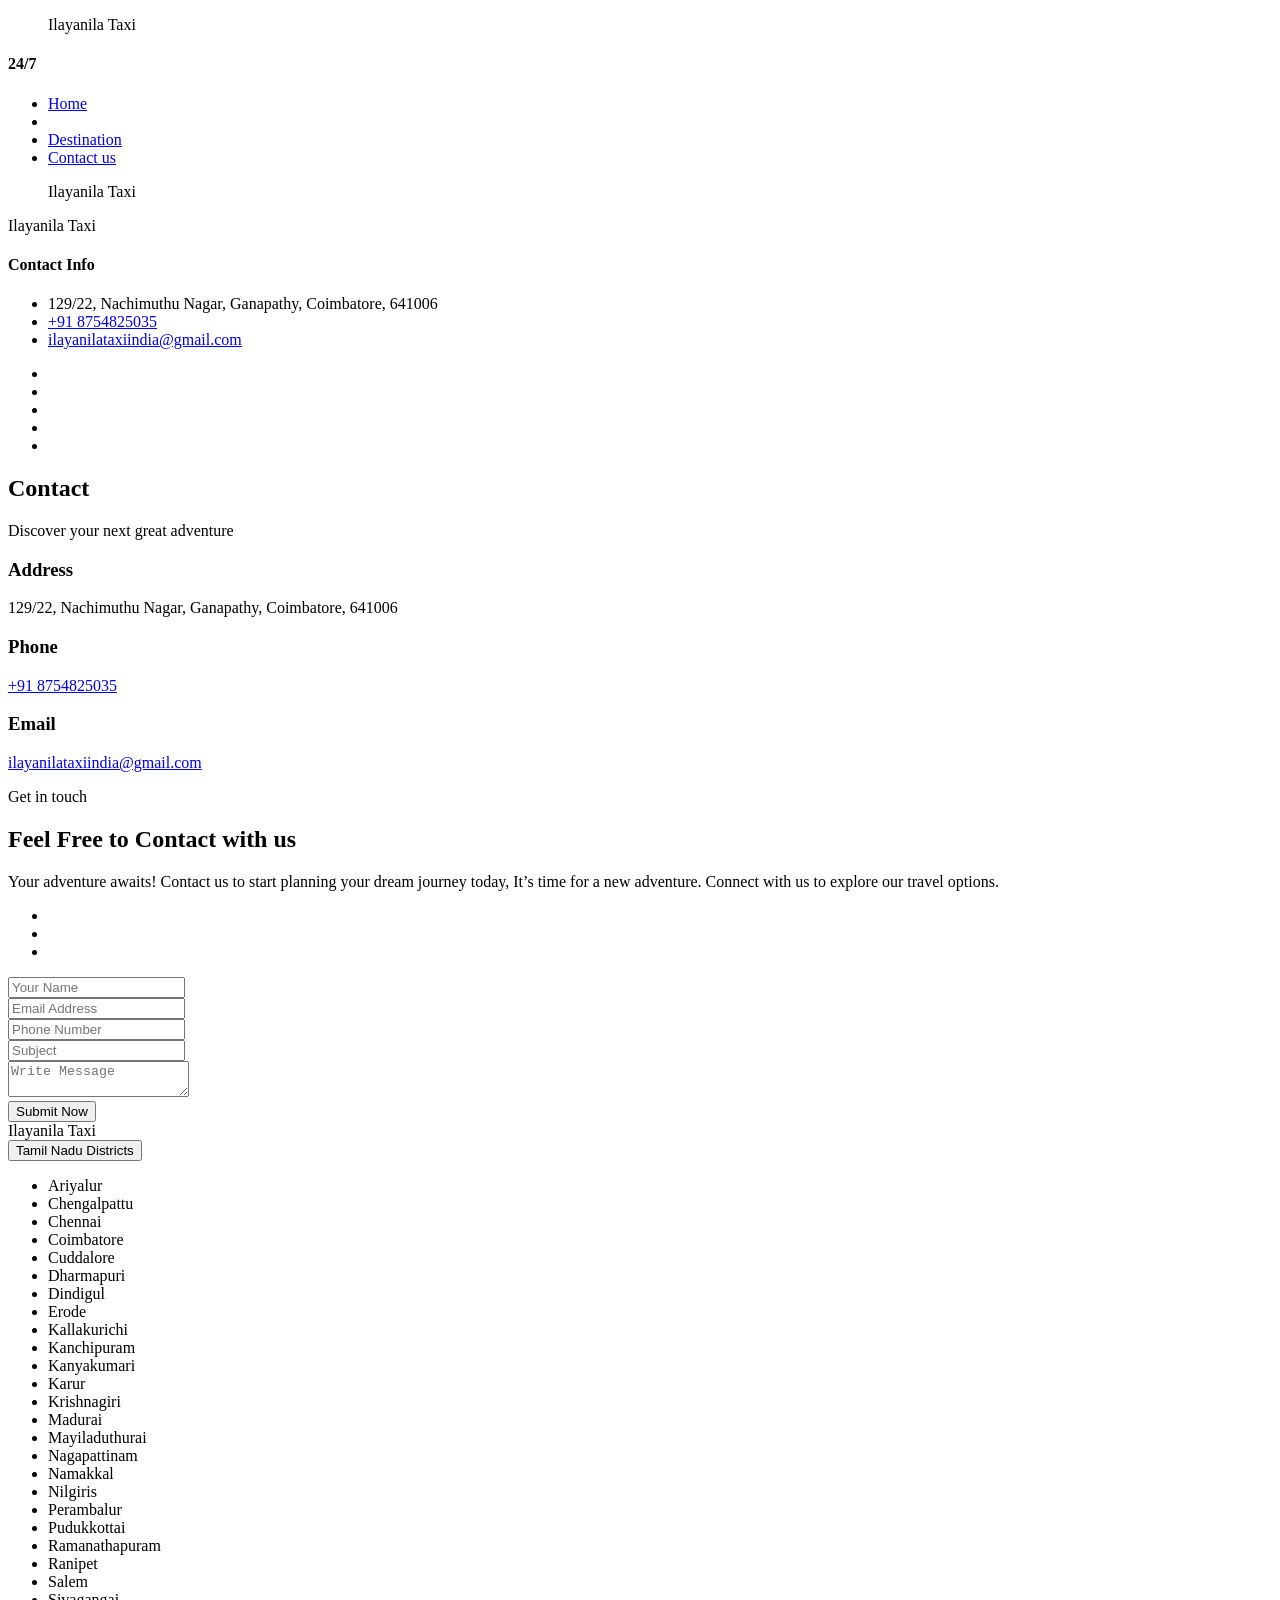
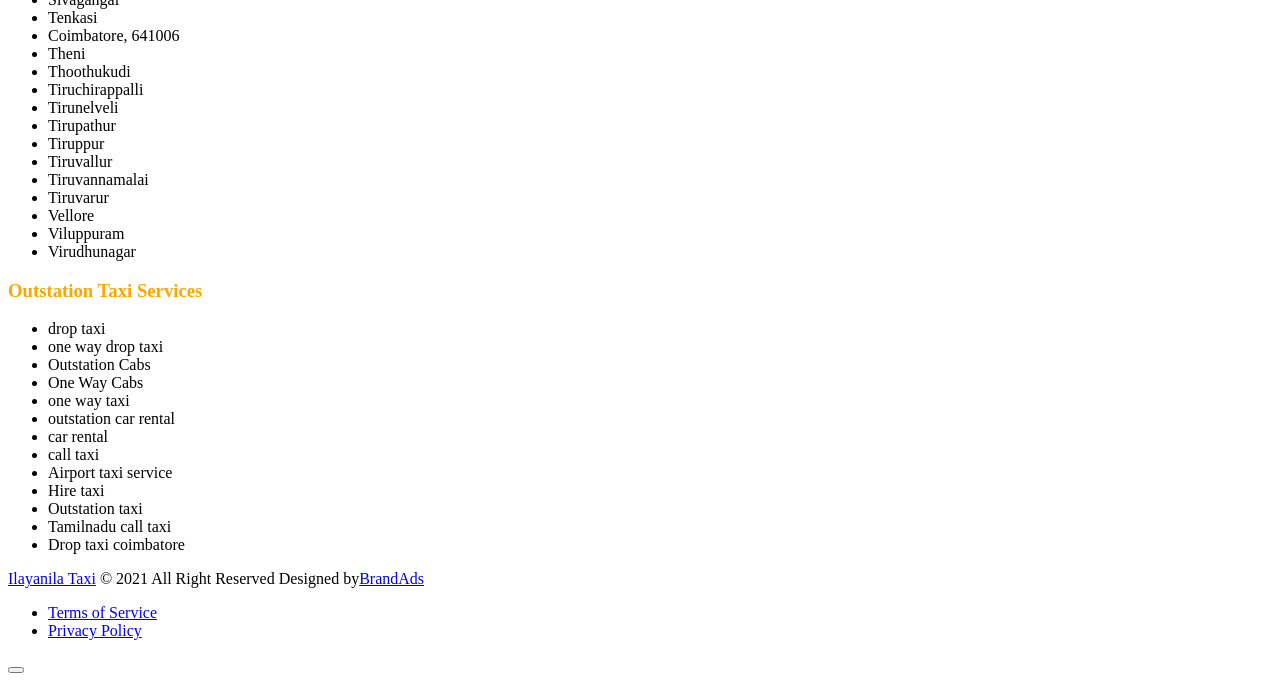
==== contact.html @ a48462d0 "Add files via upload" ====
<!DOCTYPE html>

<html lang="en">
<head>
<meta charset="utf-8"/>
<meta content="IE=edge" http-equiv="X-UA-Compatible"/>
<meta content="width=device-width, initial-scale=1.0, maximum-scale=1.0, user-scalable=0" name="viewport"/>
<title>Ilayanila Taxi</title>
<!-- Fav Icon -->
<link href="assets/images/logo.png" rel="icon" type="image/x-icon"/>
<!-- Google Fonts -->
<link href="https://fonts.googleapis.com/css2?family=Playfair+Display:ital,wght@0,400;0,500;0,600;0,700;0,800;0,900;1,400;1,500;1,600;1,700;1,800;1,900&amp;display=swap" rel="stylesheet"/>
<link href="https://fonts.googleapis.com/css2?family=Work+Sans:ital,wght@0,300;0,400;0,500;0,600;0,700;0,800;0,900;1,300;1,400;1,500;1,600;1,700;1,800;1,900&amp;display=swap" rel="stylesheet"/>
<!-- Stylesheets -->
<link href="assets/css/font-awesome-all.css" rel="stylesheet"/>
<link href="assets/css/flaticon.css" rel="stylesheet"/>
<link href="assets/css/owl.css" rel="stylesheet"/>
<link href="assets/css/bootstrap.css" rel="stylesheet"/>
<link href="assets/css/jquery.fancybox.min.css" rel="stylesheet"/>
<link href="assets/css/animate.css" rel="stylesheet"/>
<link href="assets/css/jquery-ui.css" rel="stylesheet"/>
<link href="assets/css/color.css" rel="stylesheet"/>
<link href="assets/css/style.css" rel="stylesheet"/>
<link href="assets/css/responsive.css" rel="stylesheet"/>
</head>
<!-- page wrapper -->
<body>
<div class="boxed_wrapper">
<!-- main header -->
<header class="main-header style-one">
<!-- header-lower -->
<div class="header-lower">
<div class="auto-container">
<div class="outer-box">
<div class="logo-box">
<figure class="logo"><span>Ilayanila Taxi</span>
</figure>
<span class="status-label">
<h4>24/7</h4>
</span>
</div>
<div class="menu-area clearfix">
<!--Mobile Navigation Toggler-->
<div class="mobile-nav-toggler">
<i class="icon-bar"></i>
<i class="icon-bar"></i>
<i class="icon-bar"></i>
</div>
<nav class="main-menu navbar-expand-md navbar-light">
<div class="collapse navbar-collapse show clearfix" id="navbarSupportedContent">
<ul class="navigation clearfix">
<li><a href="index.html">Home</a></li>
<li>
<li><a href="Destination.html">Destination</a></li>
<li>
<a href="contact.html">Contact us</a>
</li>
</li></ul>
</div>
</nav>
</div>
</div>
</div>
</div>
<!--sticky Header-->
<div class="sticky-header">
<div class="auto-container">
<div class="outer-box">
<div class="logo-box">
<figure class="logo"><span>Ilayanila Taxi</span>
</figure>
</div>
<div class="menu-area">
<nav class="main-menu clearfix">
<!--Keep This Empty / Menu will come through Javascript-->
</nav>
</div>
</div>
</div>
</div>
</header>
<!-- main-header end -->
<!-- Mobile Menu  -->
<div class="mobile-menu">
<div class="menu-backdrop"></div>
<div class="close-btn"><i class="fas fa-times"></i></div>
<nav class="menu-box">
<div class="nav-logo"><span>Ilayanila Taxi</span></div>
<div class="menu-outer"><!--Here Menu Will Come Automatically Via Javascript / Same Menu as in Header--></div>
<div class="contact-info">
<h4>Contact Info</h4>
<ul>
<li>129/22, Nachimuthu Nagar, Ganapathy, Coimbatore, 641006</li>
<li><a href="tel:+918754825035">+91 8754825035</a></li>
<li><a href="mailto:ilayanilataxiindia@gmail.com">ilayanilataxiindia@gmail.com</a></li>
</ul>
</div>
<div class="social-links">
<ul class="clearfix">
<li><a href="index.html"><span class="fab fa-twitter"></span></a></li>
<li><a href="index.html"><span class="fab fa-facebook-square"></span></a></li>
<li><a href="index.html"><span class="fab fa-pinterest-p"></span></a></li>
<li><a href="index.html"><span class="fab fa-instagram"></span></a></li>
<li><a href="index.html"><span class="fab fa-youtube"></span></a></li>
</ul>
</div>
</nav>
</div><!-- End Mobile Menu -->
<!-- Page Title -->
<section class="page-title centred" style="background-image: url(assets/images/240_F_530960431_c8fPd3HansYvrSJ4fJxZqp9OhjQmYoll.jpg);">
<div class="auto-container">
<div class="content-box">
<h1>Contact</h1>
<p>Discover your next great adventure</p>
</div>
</div>
</section>
<!-- End Page Title -->
<!-- contact-info-section -->
<section class="contact-info-section bg-color-1">
<div class="anim-icon">
<div class="icon anim-icon-1" style="background-image: url(assets/images/shape/shape-3.png);"></div>
<div class="icon anim-icon-2" style="background-image: url(assets/images/shape/shape-3.png);"></div>
</div>
<div class="auto-container">
<div class="row clearfix">
<div class="col-lg-4 col-md-6 col-sm-12 info-column">
<div class="single-info-box wow fadeInUp animated animated" data-wow-delay="00ms" data-wow-duration="1500ms">
<div class="inner-box">
<div class="icon-box"><i class="icon-Location"></i></div>
<h3>Address</h3>
<p>129/22, Nachimuthu Nagar, Ganapathy, Coimbatore, 641006</p>
</div>
</div>
</div>
<div class="col-lg-4 col-md-6 col-sm-12 info-column">
<div class="single-info-box wow fadeInUp animated animated" data-wow-delay="300ms" data-wow-duration="1500ms">
<div class="inner-box">
<div class="icon-box"><i class="icon-Phone"></i></div>
<h3>Phone</h3>
<p><a href="tel:+918754825035">+91 8754825035</a><br/>
</p></div>
</div>
</div>
<div class="col-lg-4 col-md-6 col-sm-12 info-column">
<div class="single-info-box wow fadeInUp animated animated" data-wow-delay="600ms" data-wow-duration="1500ms">
<div class="inner-box">
<div class="icon-box"><i class="icon-Envelope"></i></div>
<h3>Email</h3>
<p><a href="mailto:ilayanilataxiindia@gmail.com">ilayanilataxiindia@gmail.com</a><br/></p>
</div>
</div>
</div>
</div>
</div>
</section>
<!-- contact-info-section end -->
<!-- contact-section -->
<section class="contact-section">
<div class="auto-container">
<div class="row clearfix">
<div class="col-lg-5 col-md-12 col-sm-12 content-column">
<div class="content_block_5">
<div class="content-box">
<div class="sec-title">
<p>Get in touch</p>
<h2>Feel Free to Contact with us</h2>
</div>
<div class="text">
<p>Your adventure awaits! Contact us to start planning your dream journey today, It’s time for a new adventure. Connect with us to explore our travel options.</p>
</div>
<ul class="social-links clearfix">
<li><a href="contact.html"><i class="fab fa-facebook-f"></i></a></li>
<li><a href="contact.html"><i class="fab fa-google-plus-g"></i></a></li>
<li><a href="contact.html"><i class="fab fa-twitter"></i></a></li>
</ul>
</div>
</div>
</div>
<div class="col-lg-7 col-md-12 col-sm-12 form-column">
<div class="form-inner">
<form action="sendemail.php" class="default-form" id="contact-form" method="post">
<div class="row clearfix">
<div class="col-lg-6 col-md-6 col-sm-12 form-group">
<input name="username" placeholder="Your Name" required="" type="text"/>
</div>
<div class="col-lg-6 col-md-6 col-sm-12 form-group">
<input name="email" placeholder="Email Address" required="" type="email"/>
</div>
<div class="col-lg-6 col-md-12 col-sm-12 form-group">
<input name="phone" placeholder="Phone Number" required="" type="text"/>
</div>
<div class="col-lg-6 col-md-12 col-sm-12 form-group">
<input name="subject" placeholder="Subject" required="" type="text"/>
</div>
<div class="col-lg-12 col-md-12 col-sm-12 form-group">
<textarea name="message" placeholder="Write Message"></textarea>
</div>
<div class="col-lg-12 col-md-12 col-sm-12 form-group message-btn">
<button class="theme-btn" name="submit-form" type="submit">Submit Now</button>
</div>
</div>
</form>
</div>
</div>
</div>
</div>
</section>
<!-- contact-section end -->
<!-- main-footer -->
<!-- Center Section (Collapsible List of Districts) -->
<div class="footer">
<!-- Left Section (Logo and Paragraph) -->
<span>Ilayanila Taxi</span>
<div class="footer-center">
<button class="collapsible" type="button">Tamil Nadu Districts</button>
<div class="content">
<ul class="district-list">
<li>Ariyalur</li>
<li>Chengalpattu</li>
<li>Chennai</li>
<li>Coimbatore</li>
<li>Cuddalore</li>
<li>Dharmapuri</li>
<li>Dindigul</li>
<li>Erode</li>
<li>Kallakurichi</li>
<li>Kanchipuram</li>
<li>Kanyakumari</li>
<li>Karur</li>
<li>Krishnagiri</li>
<li>Madurai</li>
<li>Mayiladuthurai</li>
<li>Nagapattinam</li>
<li>Namakkal</li>
<li>Nilgiris</li>
<li>Perambalur</li>
<li>Pudukkottai</li>
<li>Ramanathapuram</li>
<li>Ranipet</li>
<li>Salem</li>
<li>Sivagangai</li>
<li>Tenkasi</li>
<li>Coimbatore, 641006</li>
<li>Theni</li>
<li>Thoothukudi</li>
<li>Tiruchirappalli</li>
<li>Tirunelveli</li>
<li>Tirupathur</li>
<li>Tiruppur</li>
<li>Tiruvallur</li>
<li>Tiruvannamalai</li>
<li>Tiruvarur</li>
<li>Vellore</li>
<li>Viluppuram</li>
<li>Virudhunagar</li>
</ul>
</div>
</div>
<div class="col-lg-3 col-md-6 col-sm-12 footer-column">
<div class="footer-widget contact-widget">
<div class="widget-title">
<strong> <h3 style="color:orange">Outstation Taxi Services</h3></strong>
</div>
<div class="widget-content">
<ul class="info-list clearfix">
<li>drop taxi</li>
<li>one way drop taxi</li>
<li>Outstation Cabs</li>
<li>One Way Cabs</li>
<li>one way taxi</li>
<li>outstation car rental</li>
<li>car rental</li>
<li>call taxi</li>
<li>Airport taxi service</li>
<li>Hire taxi</li>
<li>Outstation taxi</li>
<li>Tamilnadu call taxi</li>
<li>Drop taxi coimbatore</li>
</ul>
</div>
</div>
</div>
</div>
</div>

<div class="footer-bottom">
<div class="auto-container">
<div class="bottom-inner clearfix">
<div class="copyright pull-left">
<p><a href="index.html"> Ilayanila Taxi</a> © 2021 All Right Reserved Designed by<a href="https://brandads.in/">BrandAds</a></p>
</div>
<ul class="footer-nav pull-right">
<li><a href="termsandcondition.html">Terms of Service</a></li>
<li><a href="privacypolicy.html">Privacy Policy</a></li>
</ul>
</div>
</div>
</div>

<!-- main-footer end -->
<!--Scroll to top-->
<button class="scroll-top scroll-to-target" data-target="html">
<span class="fal fa-angle-up"></span>
</button>

<!-- jequery plugins -->
<script src="assets/js/jquery.js"></script>
<script src="assets/js/popper.min.js"></script>
<script src="assets/js/bootstrap.min.js"></script>
<script src="assets/js/owl.js"></script>
<script src="assets/js/wow.js"></script>
<script src="assets/js/validation.js"></script>
<script src="assets/js/jquery.fancybox.js"></script>
<script src="assets/js/appear.js"></script>
<script src="assets/js/scrollbar.js"></script>
<script src="assets/js/jquery-ui.js"></script>
<script src="assets/js/product-filter.js"></script>
<!-- main-js -->
<script src="assets/js/script.js"></script>
<script>
        window.onload = function() {
            const urlParams = new URLSearchParams(window.location.search);
            const message = urlParams.get('message');
            if (message === 'Successfull') {
                alert('Your message has been sent successfully!');
            } else if (message === 'Failed') {
                alert('Failed to send your message. Please try again.');
            }
        };
    </script>
</body><!-- End of .page_wrapper -->
</html>
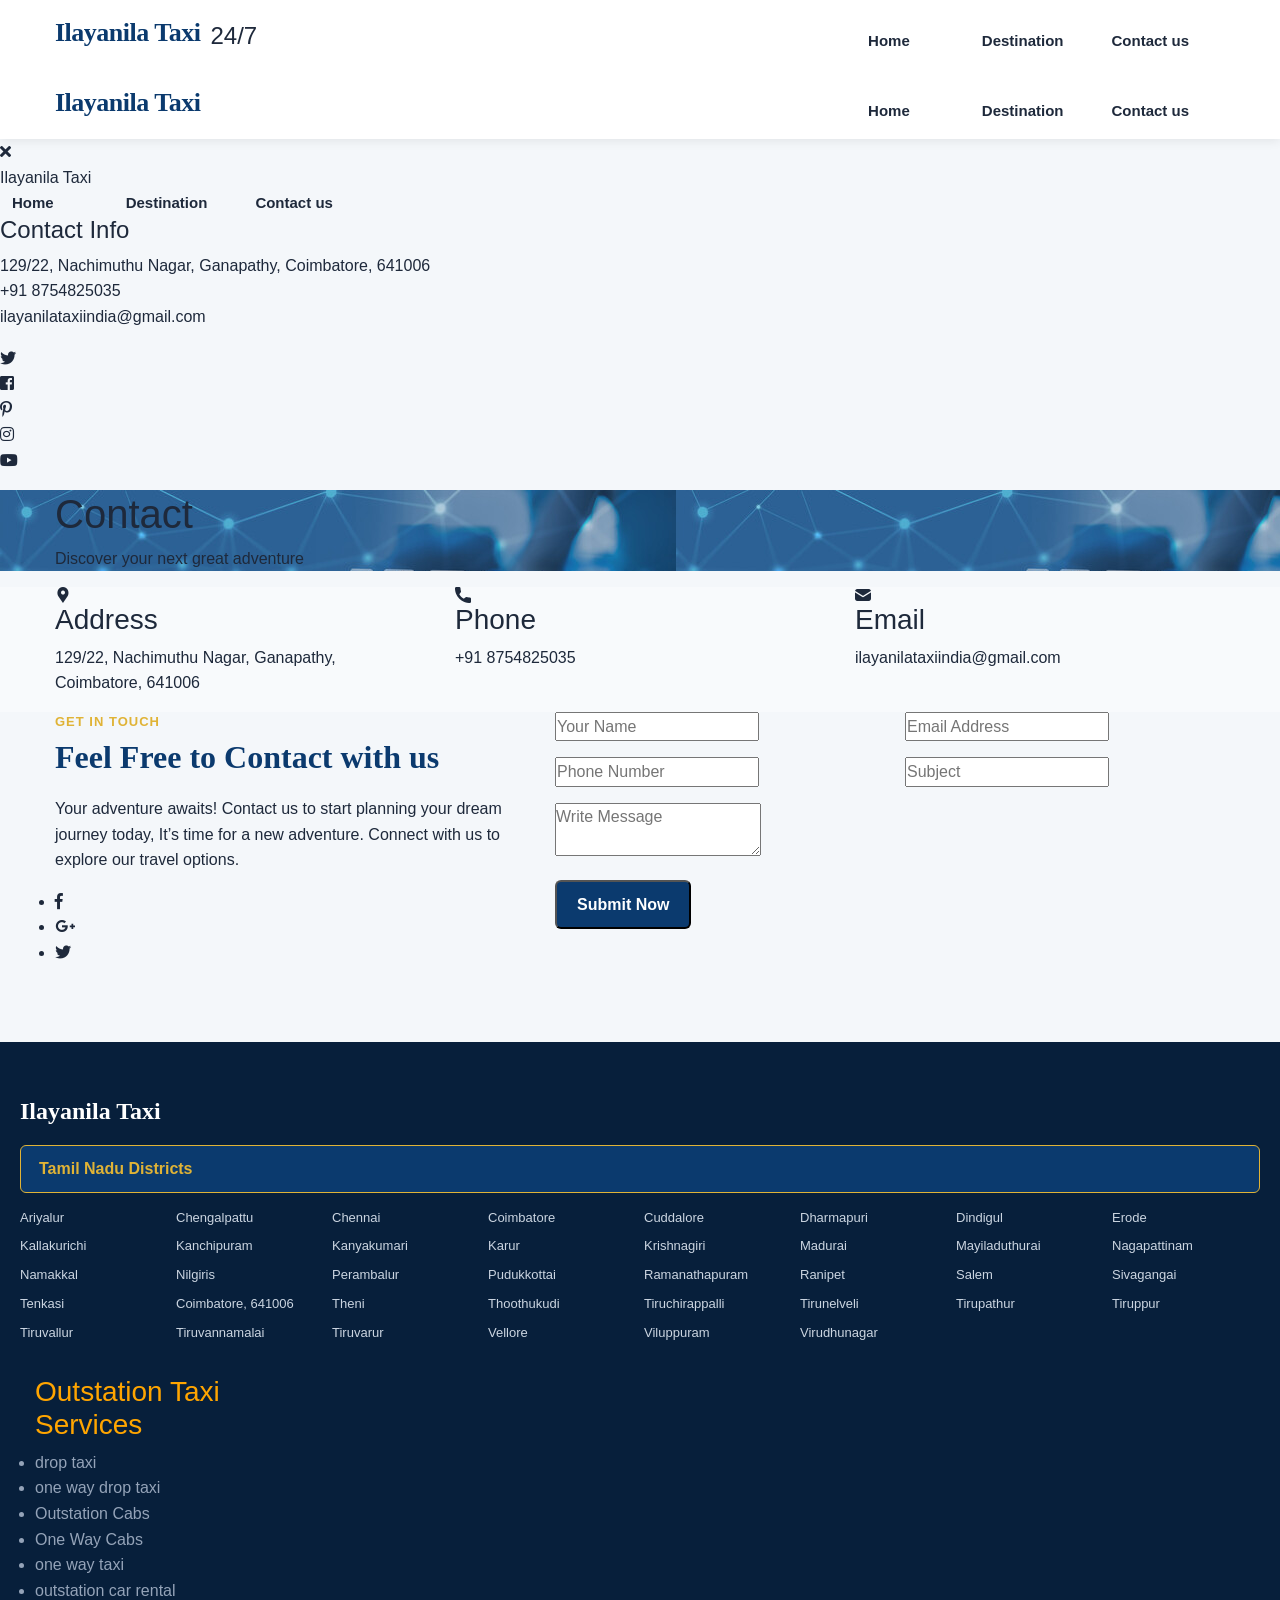
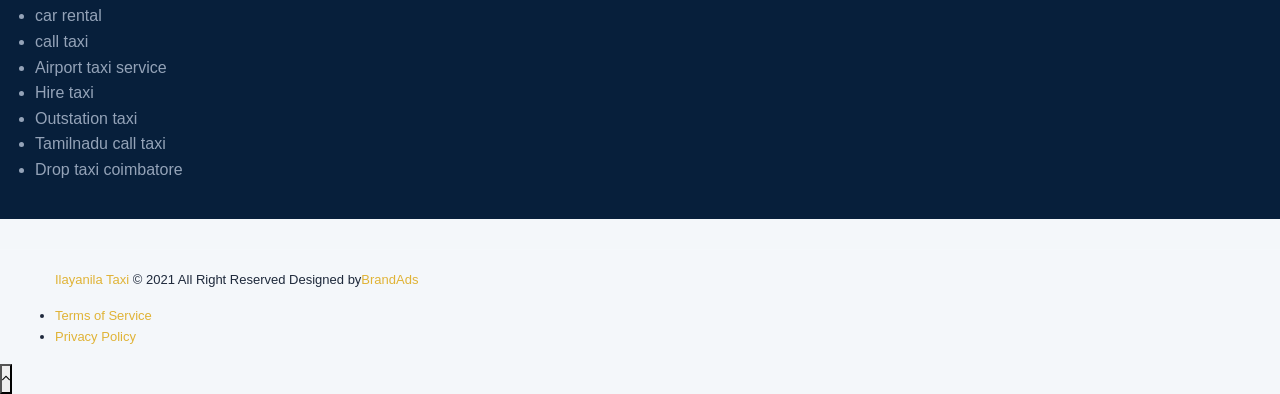
==== commit 5d8d0b30: "added some edited files" ====
--- a/contact.html
+++ b/contact.html
@@ -11,6 +11,10 @@
 <!-- Google Fonts -->
 <link href="https://fonts.googleapis.com/css2?family=Playfair+Display:ital,wght@0,400;0,500;0,600;0,700;0,800;0,900;1,400;1,500;1,600;1,700;1,800;1,900&amp;display=swap" rel="stylesheet"/>
 <link href="https://fonts.googleapis.com/css2?family=Work+Sans:ital,wght@0,300;0,400;0,500;0,600;0,700;0,800;0,900;1,300;1,400;1,500;1,600;1,700;1,800;1,900&amp;display=swap" rel="stylesheet"/>
+<!-- CDN Fallbacks for Bootstrap & FontAwesome -->
+<link href="https://cdn.jsdelivr.net/npm/bootstrap@4.6.2/dist/css/bootstrap.min.css" rel="stylesheet"/>
+<link href="https://cdnjs.cloudflare.com/ajax/libs/font-awesome/6.4.0/css/all.min.css" rel="stylesheet"/>
+<link href="style.css" rel="stylesheet"/>
 <!-- Stylesheets -->
 <link href="assets/css/font-awesome-all.css" rel="stylesheet"/>
 <link href="assets/css/flaticon.css" rel="stylesheet"/>
--- a/style.css
+++ b/style.css
@@ -0,0 +1,19 @@
+@import url('assets/css/style.css');
+
+.bookingform-details {
+    background: #0b3a6e !important;
+}
+.Bookingnow {
+    color: #e0b336 !important;
+}
+.nav-tabs .nav-link {
+    color: #e0b336 !important;
+}
+.nav-tabs .nav-link.active {
+    background: #0b3a6e !important;
+    border: 1px solid #e0b336 !important;
+}
+#distance {
+   color: white !important;
+}
+
--- a/assets/css/flaticon.css
+++ b/assets/css/flaticon.css
@@ -0,0 +1,105 @@
+@font-face {
+  font-family: 'icomoon';
+  src:  url('../fonts/icomoon.eot?ulc4i9');
+  src:  url('../fonts/icomoon.eot?ulc4i9#iefix') format('embedded-opentype'),
+    url('../fonts/icomoon.ttf?ulc4i9') format('truetype'),
+    url('../fonts/icomoon.woff?ulc4i9') format('woff'),
+    url('../fonts/icomoon.svg?ulc4i9#icomoon') format('svg');
+  font-weight: normal;
+  font-style: normal;
+  font-display: block;
+}
+
+[class^="icon-"], [class*=" icon-"] {
+  /* use !important to prevent issues with browser extensions that change fonts */
+  font-family: 'icomoon' !important;
+  speak: never;
+  font-style: normal;
+  font-weight: normal;
+  font-variant: normal;
+  text-transform: none;
+  line-height: 1;
+
+  /* Better Font Rendering =========== */
+  -webkit-font-smoothing: antialiased;
+  -moz-osx-font-smoothing: grayscale;
+}
+
+.icon-1:before {
+  content: "\e900";
+}
+.icon-2:before {
+  content: "\e901";
+}
+.icon-3:before {
+  content: "\e902";
+}
+.icon-4:before {
+  content: "\e903";
+}
+.icon-Calendar:before {
+  content: "\e904";
+}
+.icon-Check-2:before {
+  content: "\e905";
+}
+.icon-Check-3:before {
+  content: "\e906";
+}
+.icon-Check-4:before {
+  content: "\e907";
+}
+.icon-Down-Arrow:before {
+  content: "\e908";
+}
+.icon-Envelope:before {
+  content: "\e909";
+}
+.icon-Grid:before {
+  content: "\e90a";
+}
+.icon-Hover-Arrow:before {
+  content: "\e90b";
+}
+.icon-Left-Arrow:before {
+  content: "\e90c";
+}
+.icon-List:before {
+  content: "\e90d";
+}
+.icon-Location:before {
+  content: "\e90e";
+}
+.icon-Minus:before {
+  content: "\e90f";
+}
+.icon-Multiply-2:before {
+  content: "\e910";
+}
+.icon-Multiply:before {
+  content: "\e911";
+}
+.icon-Phone:before {
+  content: "\e912";
+}
+.icon-Plus:before {
+  content: "\e913";
+}
+.icon-Profile:before {
+  content: "\e914";
+}
+.icon-Right-Arrow:before {
+  content: "\e915";
+}
+.icon-Search-2:before {
+  content: "\e916";
+}
+.icon-Search:before {
+  content: "\e917";
+}
+.icon-Star:before {
+  content: "\e918";
+}
+.icon-Video:before {
+  content: "\e919";
+}
--- a/assets/css/color.css
+++ b/assets/css/color.css
@@ -0,0 +1,15 @@
+/* Ilayanila Taxi Color Palette */
+.bg-color-1 { background-color: #f8fafc; }
+.bg-color-2 { background-color: #0b3a6e; }
+.theme-btn {
+  background: #0b3a6e;
+  color: #ffffff !important;
+  padding: 10px 20px;
+  border-radius: 6px;
+  font-weight: 600;
+  display: inline-block;
+}
+.theme-btn:hover {
+  background: #e0b336;
+  color: #071f3b !important;
+}
--- a/assets/css/style.css
+++ b/assets/css/style.css
@@ -0,0 +1,507 @@
+/* Ilayanila Taxi Main Stylesheet */
+:root {
+  --primary-color: #0b3a6e;
+  --secondary-color: #e0b336;
+  --accent-color: #25D366;
+  --dark-bg: #071f3b;
+  --light-bg: #f4f7fa;
+  --text-dark: #1e293b;
+  --text-muted: #64748b;
+  --font-heading: 'Playfair Display', Georgia, serif;
+  --font-body: 'Work Sans', -apple-system, BlinkMacSystemFont, sans-serif;
+}
+
+* {
+  box-sizing: border-box;
+  margin: 0;
+  padding: 0;
+}
+
+body {
+  font-family: var(--font-body);
+  color: var(--text-dark);
+  background-color: var(--light-bg);
+  line-height: 1.6;
+}
+
+a {
+  color: inherit;
+  text-decoration: none;
+  transition: all 0.3s ease;
+}
+
+a:hover {
+  text-decoration: none;
+}
+
+/* Header & Navigation */
+.main-header {
+  position: relative;
+  width: 100%;
+  z-index: 99;
+  background: #ffffff;
+  box-shadow: 0 2px 10px rgba(0,0,0,0.08);
+}
+
+.header-lower {
+  padding: 12px 0;
+}
+
+.auto-container {
+  max-width: 1200px;
+  margin: 0 auto;
+  padding: 0 15px;
+}
+
+.outer-box {
+  display: flex;
+  align-items: center;
+  justify-content: space-between;
+}
+
+.logo-box {
+  display: flex;
+  align-items: center;
+  gap: 10px;
+}
+
+.logo-box .logo span {
+  font-family: var(--font-heading);
+  font-size: 26px;
+  font-weight: 800;
+  color: var(--primary-color);
+  letter-spacing: -0.5px;
+}
+
+.navigation {
+  display: flex;
+  list-style: none;
+  gap: 24px;
+  align-items: center;
+  margin: 0;
+}
+
+.navigation li a {
+  font-size: 15px;
+  font-weight: 600;
+  color: var(--text-dark);
+  padding: 8px 12px;
+  border-radius: 4px;
+}
+
+.navigation li a:hover {
+  color: var(--primary-color);
+  background: rgba(11, 58, 110, 0.05);
+}
+
+/* Hero Carousel */
+.carousel {
+  position: relative;
+  width: 100%;
+  height: 480px;
+  overflow: hidden;
+  background: var(--dark-bg);
+}
+
+.carousel-slide {
+  position: absolute;
+  top: 0;
+  left: 0;
+  width: 100%;
+  height: 100%;
+  opacity: 0;
+  transition: opacity 0.8s ease-in-out;
+  display: flex;
+  align-items: center;
+  justify-content: center;
+}
+
+.carousel-slide.active,
+.carousel-slide:first-child {
+  opacity: 1;
+}
+
+.carousel-slide img {
+  width: 100%;
+  height: 100%;
+  object-fit: cover;
+  filter: brightness(0.65);
+}
+
+.carousel-text {
+  position: absolute;
+  text-align: center;
+  color: #ffffff;
+  z-index: 2;
+  font-family: var(--font-heading);
+  font-size: 38px;
+  font-weight: 700;
+  text-shadow: 0 2px 8px rgba(0,0,0,0.5);
+}
+
+.carousel-text p {
+  font-family: var(--font-body);
+  font-size: 18px;
+  font-weight: 400;
+  margin-top: 8px;
+}
+
+.carousel-button {
+  position: absolute;
+  top: 50%;
+  transform: translateY(-50%);
+  background: rgba(11, 58, 110, 0.7);
+  color: #fff;
+  border: none;
+  width: 44px;
+  height: 44px;
+  border-radius: 50%;
+  font-size: 20px;
+  cursor: pointer;
+  z-index: 10;
+  transition: background 0.3s;
+}
+
+.carousel-button:hover {
+  background: var(--secondary-color);
+  color: var(--dark-bg);
+}
+
+.carousel-button.left { left: 20px; }
+.carousel-button.right { right: 20px; }
+
+/* Booking Form */
+#FormLead {
+  margin-top: -60px;
+  position: relative;
+  z-index: 20;
+  padding: 0 15px;
+}
+
+.bookingform-details {
+  background: var(--primary-color) !important;
+  border-radius: 12px;
+  padding: 30px;
+  box-shadow: 0 12px 30px rgba(0,0,0,0.25);
+  color: #ffffff;
+  max-width: 900px;
+  margin: 0 auto;
+}
+
+.Bookingnow {
+  color: var(--secondary-color) !important;
+  font-family: var(--font-heading);
+  font-size: 28px;
+  font-weight: 700;
+  margin-bottom: 20px;
+  text-align: center;
+}
+
+.bookingform-details label {
+  color: #e2e8f0;
+  font-weight: 500;
+  font-size: 14px;
+  margin-bottom: 6px;
+}
+
+.bookingform-details .form-control {
+  background: #ffffff;
+  border: 1px solid #cbd5e1;
+  border-radius: 6px;
+  padding: 10px 14px;
+  font-size: 14px;
+  height: 44px;
+}
+
+.bookingform-details .nav-tabs {
+  border-bottom: 2px solid rgba(255,255,255,0.15);
+  margin-bottom: 24px;
+  justify-content: center;
+}
+
+.bookingform-details .nav-tabs .nav-link {
+  color: #cbd5e1 !important;
+  font-weight: 600;
+  border: none;
+  border-bottom: 3px solid transparent;
+  padding: 10px 24px;
+  font-size: 16px;
+  background: transparent !important;
+}
+
+.bookingform-details .nav-tabs .nav-link.active {
+  color: var(--secondary-color) !important;
+  border-bottom-color: var(--secondary-color);
+  background: rgba(255, 255, 255, 0.08) !important;
+  border-radius: 6px 6px 0 0;
+}
+
+#distance {
+  color: var(--secondary-color) !important;
+  font-size: 18px;
+  font-weight: 700;
+  text-align: center;
+  margin: 15px 0;
+}
+
+/* Action Buttons */
+.btn-action-group {
+  display: flex;
+  gap: 12px;
+  flex-wrap: wrap;
+  margin-top: 15px;
+}
+
+.btn-action-group a {
+  flex: 1;
+  min-width: 140px;
+  text-align: center;
+  padding: 12px 18px;
+  border-radius: 6px;
+  font-weight: 700;
+  font-size: 14px;
+  display: inline-flex;
+  align-items: center;
+  justify-content: center;
+  gap: 8px;
+  text-decoration: none;
+}
+
+.btn-whatsapp {
+  background-color: #25D366 !important;
+  color: #ffffff !important;
+  border: 1px solid #25D366 !important;
+}
+
+.btn-whatsapp:hover {
+  background-color: #1eb857 !important;
+}
+
+.btn-call {
+  background-color: #ffffff !important;
+  color: var(--primary-color) !important;
+  border: 1px solid #ffffff !important;
+}
+
+.btn-call:hover {
+  background-color: #e2e8f0 !important;
+}
+
+/* Sections */
+.sec-pad {
+  padding: 60px 0;
+}
+
+.sec-pad-2 {
+  padding: 40px 0;
+}
+
+.sec-title p {
+  color: var(--secondary-color);
+  font-weight: 700;
+  text-transform: uppercase;
+  letter-spacing: 1px;
+  font-size: 13px;
+  margin-bottom: 5px;
+}
+
+.sec-title h2 {
+  font-family: var(--font-heading);
+  font-size: 32px;
+  color: var(--primary-color);
+  font-weight: 700;
+  margin-bottom: 20px;
+}
+
+/* Place / Destination Cards */
+.place-block-one .inner-box {
+  background: #ffffff;
+  border-radius: 10px;
+  overflow: hidden;
+  box-shadow: 0 4px 15px rgba(0,0,0,0.06);
+  transition: transform 0.3s ease, box-shadow 0.3s ease;
+  margin-bottom: 30px;
+}
+
+.place-block-one .inner-box:hover {
+  transform: translateY(-5px);
+  box-shadow: 0 8px 25px rgba(0,0,0,0.12);
+}
+
+.place-block-one .image-box {
+  height: 200px;
+  overflow: hidden;
+  position: relative;
+  margin: 0;
+}
+
+.place-block-one .image-box img {
+  width: 100%;
+  height: 100%;
+  object-fit: cover;
+}
+
+.place-block-one .text {
+  padding: 16px 20px;
+}
+
+.place-block-one .text h3 {
+  font-size: 20px;
+  font-weight: 700;
+  color: var(--primary-color);
+}
+
+/* Car Cards */
+.car-card-container {
+  display: flex;
+  gap: 24px;
+  justify-content: center;
+  flex-wrap: wrap;
+  max-width: 1100px;
+  margin: 40px auto;
+  padding: 0 15px;
+}
+
+.car-card {
+  background: #ffffff;
+  border-radius: 12px;
+  border: 1px solid #e2e8f0;
+  box-shadow: 0 6px 20px rgba(0,0,0,0.06);
+  flex: 1;
+  min-width: 300px;
+  max-width: 500px;
+  overflow: hidden;
+}
+
+.car-card img {
+  width: 100%;
+  height: 220px;
+  object-fit: cover;
+  background: #e2e8f0;
+}
+
+.car-details {
+  padding: 24px;
+}
+
+.car-details h4 {
+  font-size: 26px;
+  font-weight: 800;
+  color: var(--primary-color);
+  margin-bottom: 12px;
+}
+
+.car-details h4 span {
+  font-size: 15px;
+  color: var(--text-muted);
+  font-weight: 400;
+}
+
+.car-details h6 {
+  font-size: 14px;
+  color: var(--text-dark);
+  margin-bottom: 8px;
+  display: flex;
+  align-items: center;
+  gap: 8px;
+}
+
+/* Table Styling */
+.table-bordered {
+  border: 1px solid #e2e8f0;
+  border-radius: 8px;
+  overflow: hidden;
+  background: #ffffff;
+}
+
+.table-bordered th {
+  background: var(--primary-color);
+  color: #ffffff;
+  font-weight: 600;
+  text-align: center;
+}
+
+.table-bordered td {
+  vertical-align: middle;
+}
+
+/* Footer */
+.footer {
+  background: var(--dark-bg);
+  color: #94a3b8;
+  padding: 50px 20px 20px;
+  margin-top: 60px;
+}
+
+.footer span {
+  font-family: var(--font-heading);
+  font-size: 24px;
+  font-weight: 700;
+  color: #ffffff;
+}
+
+.district-list {
+  display: grid;
+  grid-template-columns: repeat(auto-fill, minmax(140px, 1fr));
+  gap: 8px;
+  list-style: none;
+  padding: 15px 0;
+  color: #cbd5e1;
+  font-size: 13px;
+}
+
+.collapsible {
+  background: var(--primary-color);
+  color: var(--secondary-color);
+  border: 1px solid var(--secondary-color);
+  padding: 10px 18px;
+  width: 100%;
+  text-align: left;
+  font-weight: 700;
+  border-radius: 6px;
+  cursor: pointer;
+  margin-top: 15px;
+}
+
+.footer-bottom {
+  border-top: 1px solid rgba(255,255,255,0.1);
+  padding-top: 20px;
+  margin-top: 30px;
+  font-size: 13px;
+}
+
+.footer-bottom a {
+  color: var(--secondary-color);
+}
+
+/* Floating Contact Icons */
+.contact-icons {
+  position: fixed;
+  bottom: 24px;
+  right: 24px;
+  display: flex;
+  flex-direction: column;
+  gap: 12px;
+  z-index: 999;
+}
+
+.whatsapp-icon, .call-icon {
+  width: 52px;
+  height: 52px;
+  border-radius: 50%;
+  display: flex;
+  align-items: center;
+  justify-content: center;
+  color: #ffffff;
+  font-size: 24px;
+  box-shadow: 0 4px 15px rgba(0,0,0,0.3);
+  transition: transform 0.3s;
+}
+
+.whatsapp-icon { background: #25D366; }
+.call-icon { background: var(--primary-color); }
+
+.whatsapp-icon:hover, .call-icon:hover {
+  transform: scale(1.1);
+  color: #ffffff;
+}
--- a/assets/css/responsive.css
+++ b/assets/css/responsive.css
@@ -0,0 +1,27 @@
+/* Ilayanila Taxi Responsive Styles */
+@media (max-width: 991px) {
+  .navigation {
+    display: none;
+  }
+  .carousel-text {
+    font-size: 26px;
+  }
+  .bookingform-details {
+    padding: 20px 15px;
+  }
+  #FormLead {
+    margin-top: -20px;
+  }
+}
+
+@media (max-width: 575px) {
+  .carousel {
+    height: 320px;
+  }
+  .carousel-text {
+    font-size: 20px;
+  }
+  .carousel-text p {
+    font-size: 14px;
+  }
+}
